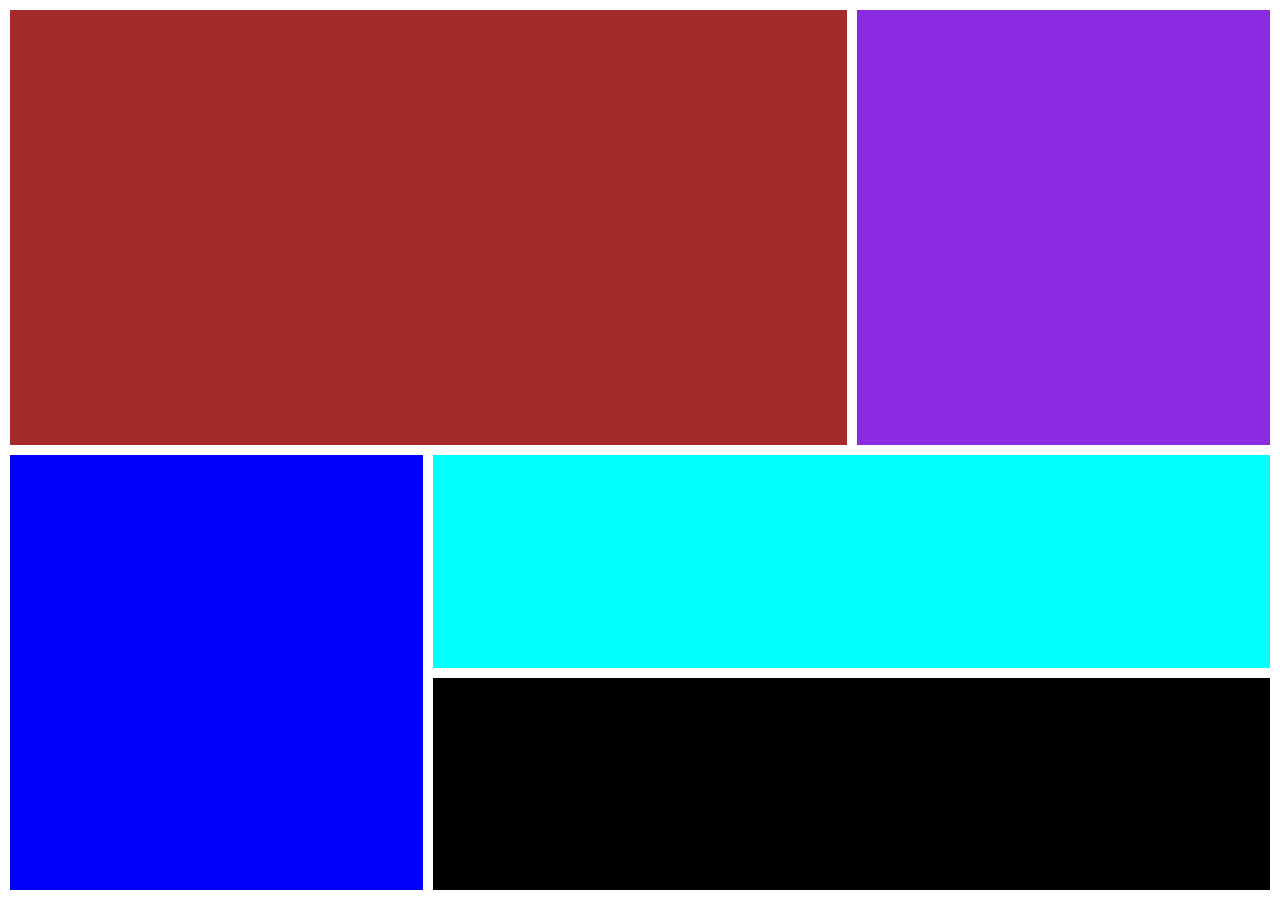
==== grid.html @ 99aa3d02 "My first commit" ====
<!DOCTYPE html>
<html lang="en">
  <head>
    <meta charset="UTF-8" />
    <meta http-equiv="X-UA-Compatible" content="IE=edge" />
    <meta name="viewport" content="width=device-width, initial-scale=1.0" />
    <title>Grid</title>
    <link rel="stylesheet" href="gridstyle.css" />
  </head>
  <body>
    <div class="container">
      <div class="one"></div>

      <div class="two"></div>

      <div class="three"></div>

      <div class="four"></div>

      <div class="five"></div>
    </div>
  </body>
</html>
---- gridstyle.css ----
* {
  margin: 0;
  padding: 0;
  box-sizing: border-box;
}

.container {
  display: grid;
  gap: 10px;
  padding: 10px;
  height: 100vh;
  grid-template-columns: auto auto auto;
  grid-template-rows: auto auto auto;
}

.one {
  grid-column: 1/3;
  grid-row: 1/3;
  background-color: brown;
}
.two {
  grid-column: 3;
  grid-row: 1/3;
  background-color: blueviolet;
}
.three {
  grid-row: 3/5;
  background-color: blue;
}
.four {
  grid-column: 2/4;
  background-color: aqua;
}
.five {
  grid-column: 2/4;
  background-color: black;
}
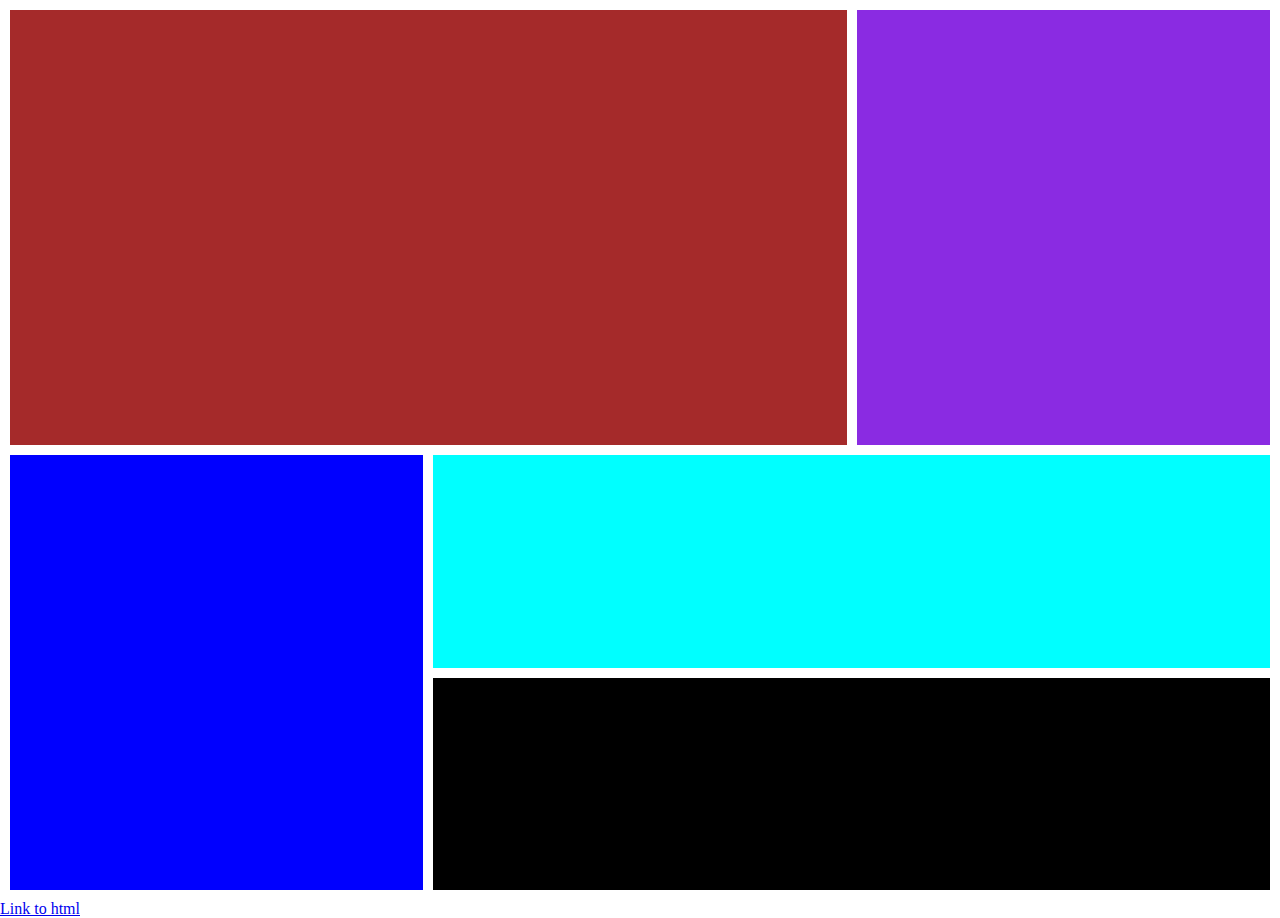
==== commit 06d2d749: "linking my pages" ====
--- a/grid.html
+++ b/grid.html
@@ -19,5 +19,7 @@
 
       <div class="five"></div>
     </div>
+
+    <a href="index.html">Link to html</a>
   </body>
 </html>
